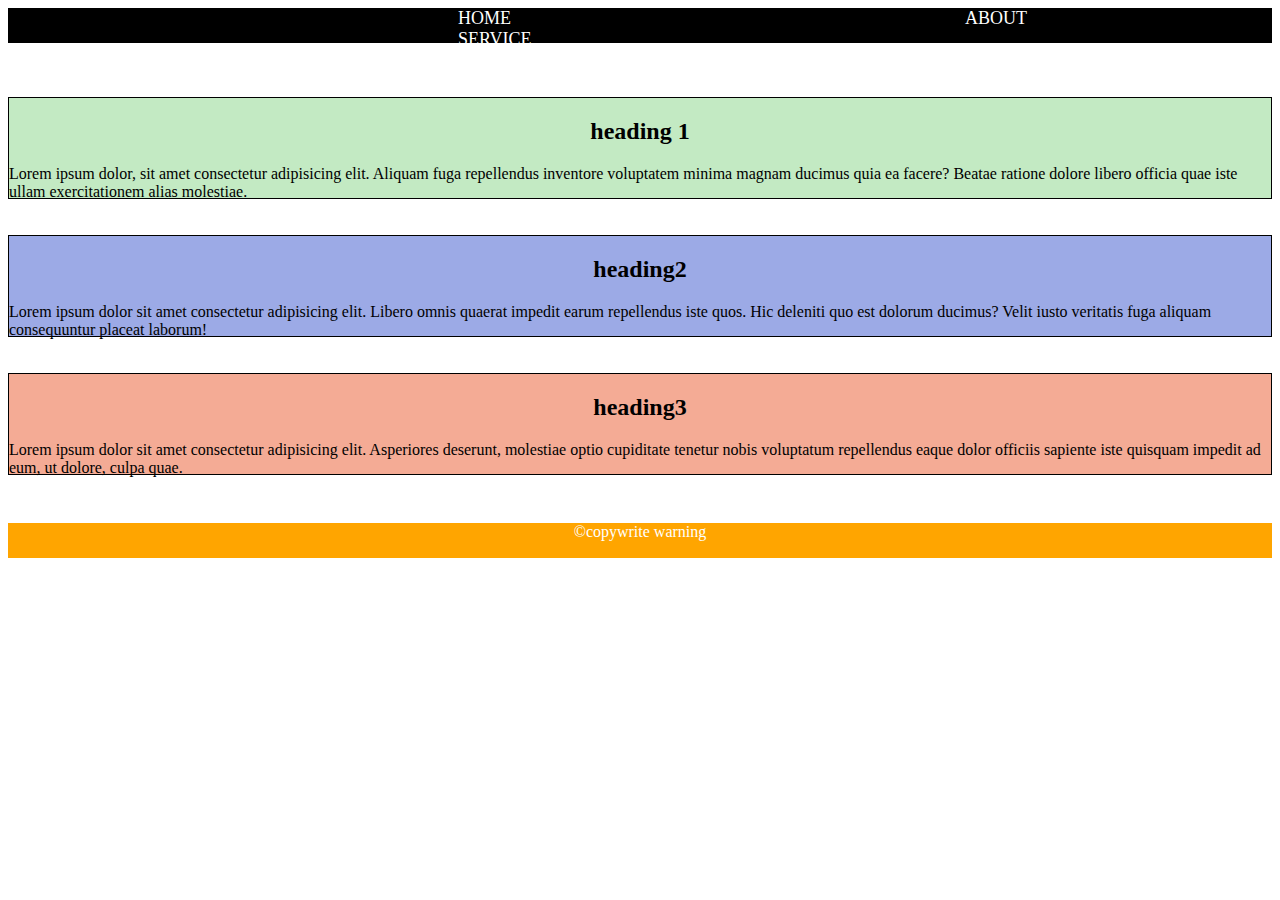
==== 28-10-24/index.html @ 47fb37b1 "commit" ====
<!DOCTYPE html>
<html lang="en">
<head>
    <meta charset="UTF-8">
    <meta name="viewport" content="width=device-width, initial-scale=1.0">
    <link rel="stylesheet" href="style.css">
    <title>CSS DISPLAY PROPERTY</title>
</head>
<body>
    <header class="header">
        <nav>
            <a class="text" href="#home">HOME</a>
            <a class="text"  href="#ABOUT">ABOUT</a>
            <a class="text"  href="#SERVICE">SERVICE</a>
        </nav>
</header>
<br><br><br>
<div class="main">
<div class="first">
    <h2>heading 1</h2>Lorem ipsum dolor, sit amet consectetur adipisicing elit. Aliquam fuga repellendus inventore voluptatem minima magnam ducimus quia ea facere? Beatae ratione dolore libero officia quae iste ullam exercitationem alias molestiae.</div>
<br><br>
<div class="second">
    <h2>heading2</h2>
    Lorem ipsum dolor sit amet consectetur adipisicing elit. Libero omnis quaerat impedit earum repellendus iste quos. Hic deleniti quo est dolorum ducimus? Velit iusto veritatis fuga aliquam consequuntur placeat laborum!</div>
<br><br>
<div class="third">
    <h2>heading3</h2>
Lorem ipsum dolor sit amet consectetur adipisicing elit. Asperiores deserunt, molestiae optio cupiditate tenetur nobis voluptatum repellendus eaque dolor officiis sapiente iste quisquam impedit ad eum, ut dolore, culpa quae.</div>
<br><br><br>
</div>
<br><br><br>
<br><br><br>
<br>
<footer class="footer">
    <span> &copy;copywrite warning</span>

</footer>
    
</body>
</html>
---- 28-10-24/style.css ----
.header{
    background-color: black;
    height: 35px;
}
div{
    border: 1px solid black;
    height: 100px;
  
}
.text{
    color: white;
    font-size: large;
    text-decoration: none;
    padding-left: 450px;
}
.main
{
    height: 300px;
    border: none;
}
.first{
    background-color:rgba(135, 214, 135,0.5);
}
.second{
    background-color:rgba(58, 85, 206, 0.5);
}
.third{
    background-color:rgba(233, 88, 44, 0.5);
}
.footer{
    background-color: orange;
    color: white;
    display: block;
    text-align: center;
    height: 35px;
}
h2{
    text-align: center;
}
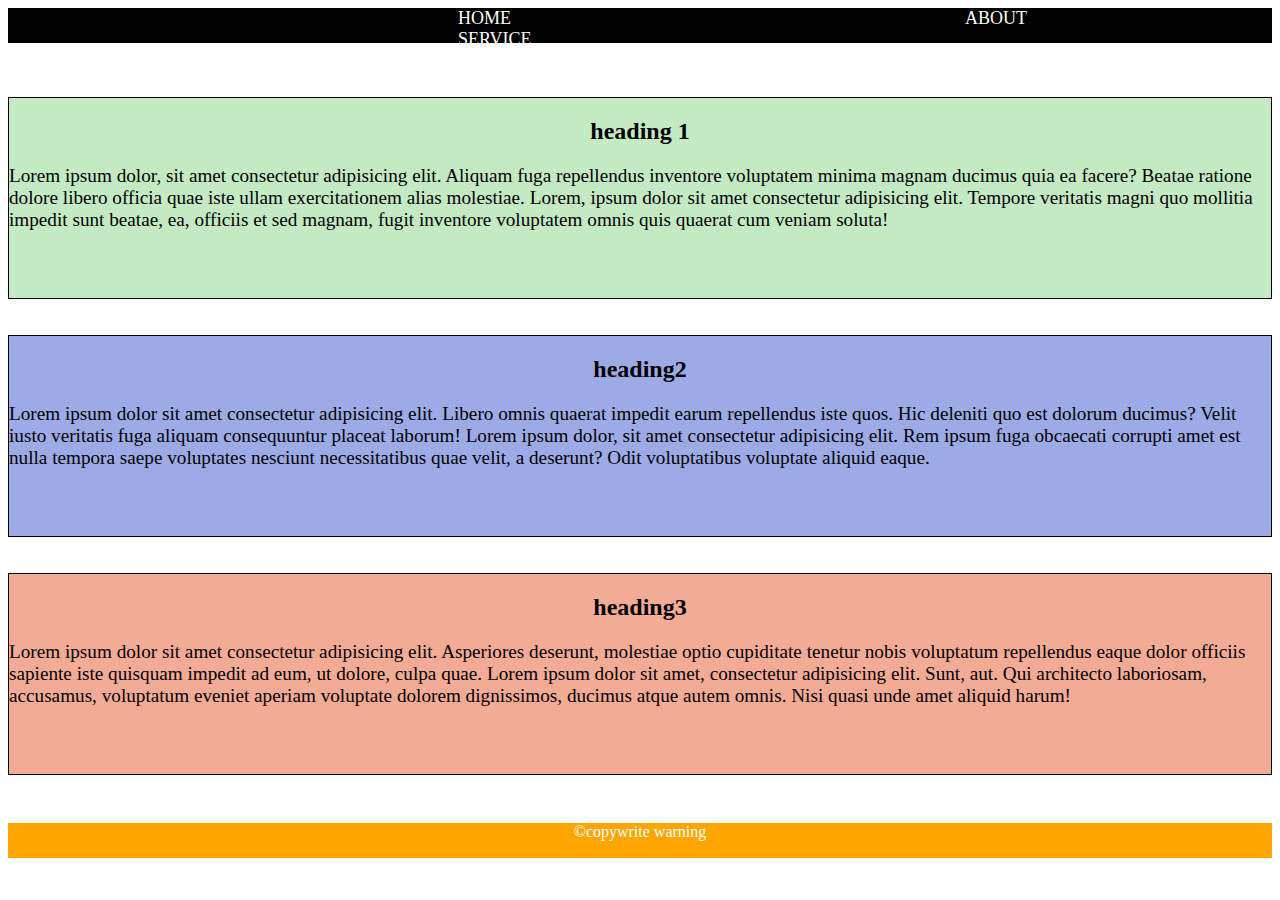
==== commit 917fc380: "commit" ====
--- a/28-10-24/index.html
+++ b/28-10-24/index.html
@@ -17,15 +17,15 @@
 <br><br><br>
 <div class="main">
 <div class="first">
-    <h2>heading 1</h2>Lorem ipsum dolor, sit amet consectetur adipisicing elit. Aliquam fuga repellendus inventore voluptatem minima magnam ducimus quia ea facere? Beatae ratione dolore libero officia quae iste ullam exercitationem alias molestiae.</div>
+    <h2>heading 1</h2><p>Lorem ipsum dolor, sit amet consectetur adipisicing elit. Aliquam fuga repellendus inventore voluptatem minima magnam ducimus quia ea facere? Beatae ratione dolore libero officia quae iste ullam exercitationem alias molestiae. Lorem, ipsum dolor sit amet consectetur adipisicing elit. Tempore veritatis magni quo mollitia impedit sunt beatae, ea, officiis et sed magnam, fugit inventore voluptatem omnis quis quaerat cum veniam soluta!</p></div>
 <br><br>
 <div class="second">
     <h2>heading2</h2>
-    Lorem ipsum dolor sit amet consectetur adipisicing elit. Libero omnis quaerat impedit earum repellendus iste quos. Hic deleniti quo est dolorum ducimus? Velit iusto veritatis fuga aliquam consequuntur placeat laborum!</div>
+   <p>Lorem ipsum dolor sit amet consectetur adipisicing elit. Libero omnis quaerat impedit earum repellendus iste quos. Hic deleniti quo est dolorum ducimus? Velit iusto veritatis fuga aliquam consequuntur placeat laborum! Lorem ipsum dolor, sit amet consectetur adipisicing elit. Rem ipsum fuga obcaecati corrupti amet est nulla tempora saepe voluptates nesciunt necessitatibus quae velit, a deserunt? Odit voluptatibus voluptate aliquid eaque.</p></div>
 <br><br>
 <div class="third">
     <h2>heading3</h2>
-Lorem ipsum dolor sit amet consectetur adipisicing elit. Asperiores deserunt, molestiae optio cupiditate tenetur nobis voluptatum repellendus eaque dolor officiis sapiente iste quisquam impedit ad eum, ut dolore, culpa quae.</div>
+<p>Lorem ipsum dolor sit amet consectetur adipisicing elit. Asperiores deserunt, molestiae optio cupiditate tenetur nobis voluptatum repellendus eaque dolor officiis sapiente iste quisquam impedit ad eum, ut dolore, culpa quae. Lorem ipsum dolor sit amet, consectetur adipisicing elit. Sunt, aut. Qui architecto laboriosam, accusamus, voluptatum eveniet aperiam voluptate dolorem dignissimos, ducimus atque autem omnis. Nisi quasi unde amet aliquid harum!</p></div>
 <br><br><br>
 </div>
 <br><br><br>
--- a/28-10-24/style.css
+++ b/28-10-24/style.css
@@ -4,7 +4,7 @@
 }
 div{
     border: 1px solid black;
-    height: 100px;
+    height: 200px;
   
 }
 .text{
@@ -15,7 +15,7 @@
 }
 .main
 {
-    height: 300px;
+    height: 400px;
     border: none;
 }
 .first{
@@ -33,7 +33,11 @@
     display: block;
     text-align: center;
     height: 35px;
+    margin-top: 200px;
 }
 h2{
     text-align: center;
+}
+p{
+    font-size: larger;
 }